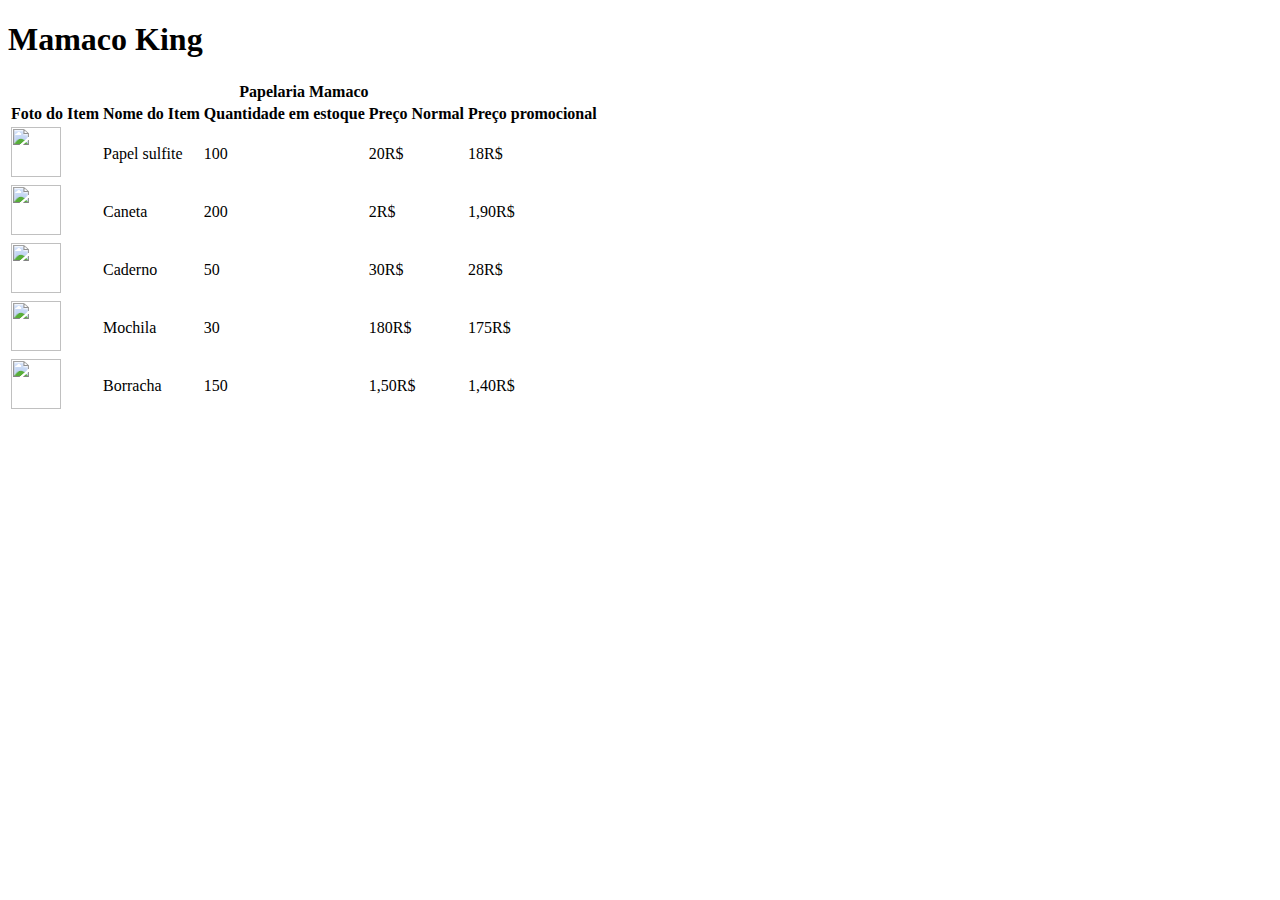
==== Atividade_02/index.html @ 6abbca8b "Tebela Mamaco King" ====
<!DOCTYPE html>
<html lang="pt-br">
<head>
    <meta charset="UTF-8">
    <meta http-equiv="X-UA-Compatible" content="IE=edge">
    <meta name="viewport" content="width=device-width, initial-scale=1.0">
    <title>Mamaco King</title>
    <link rel="stylesheet" href="/css/style.css">
</head>
<body>
        <div class="container">
            <h1>Mamaco King</h1>
            <table>
                <thead>
                    <tr>
                        <th colspan=5">Papelaria Mamaco</th>
                    </tr>
                    <tr>
                        <th>Foto do Item</th>
                        <th>Nome do Item</th>
                        <th>Quantidade em estoque</th>
                        <th>Preço Normal</th>
                        <th>Preço promocional</th>
                    </tr>
                </thead>
                <tbody>
                    <tr>
                        <td><img src="https://cf.shopee.com.br/file/8b85caeb0e19c1b3f130ddc52dac8f40" alt="" height="50px" width="50px"></td>
                        <td>Papel sulfite</td>
                        <td>100</td>
                        <td>20R$</td>
                        <td>18R$</td>
                    </tr>
                    <tr>
                        <td><img src="https://suprinform.vteximg.com.br/arquivos/ids/169591/023003002--1-.jpg?v=636619018011830000" alt="" height="50px" width="50px"></td>
                        <td>Caneta</td>
                        <td>200</td>
                        <td>2R$</td>
                        <td>1,90R$</td>
                    </tr>
                    <tr>
                        <td><img src="https://images.tcdn.com.br/img/img_prod/639335/caderno_universitario_neon_10_materias_160_folhas_tilibra_12949_1_7730d626629fc45abf1b090ed3dec01c.jpeg" alt="" height="50px" width="50px"></td>
                        <td>Caderno</td>
                        <td>50</td>
                        <td>30R$</td>
                        <td>28R$</td>
                    </tr>
                    <tr>
                        <td><img src="http://cdn.shopify.com/s/files/1/0459/6488/6172/products/5b4242e2a93dab388c3c1fd06dae47232a11cf138d1c49e4a86d7c92e5802ba1.jpg?v=1678891037" alt="" height="50px" width="50px"></td>
                        <td>Mochila</td>
                        <td>30</td>
                        <td>180R$</td>
                        <td>175R$</td>
                    </tr>
                    <tr>
                        <td><img src="https://graffite.vteximg.com.br/arquivos/ids/158254-1000-1000/931ef9c5-bad2-497f-932e-73273d7ee11e.jpg?v=636207870233230000" alt="" height="50px" width="50px"></td>
                        <td>Borracha</td>
                        <td>150</td>
                        <td>1,50R$</td>
                        <td>1,40R$</td>
                    </tr>
                </tbody>
        </div>
</body>
</html>
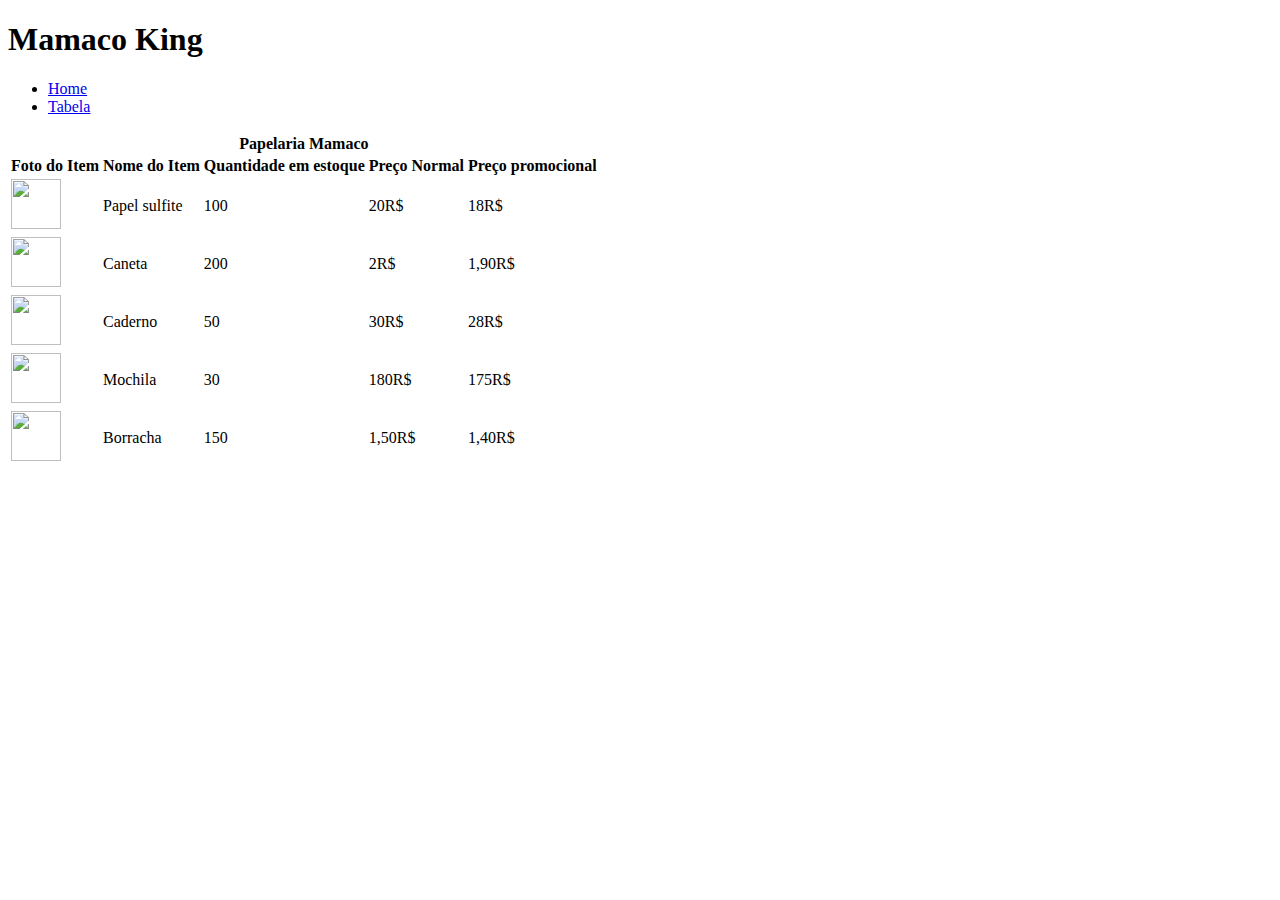
==== commit 8d6d8935: "Formulário Mamaco king" ====
--- a/Atividade_02/index.html
+++ b/Atividade_02/index.html
@@ -1,65 +1,88 @@
 <!DOCTYPE html>
 <html lang="pt-br">
+
 <head>
-    <meta charset="UTF-8">
-    <meta http-equiv="X-UA-Compatible" content="IE=edge">
-    <meta name="viewport" content="width=device-width, initial-scale=1.0">
-    <title>Mamaco King</title>
-    <link rel="stylesheet" href="/css/style.css">
+	<meta charset="UTF-8">
+	<meta http-equiv="X-UA-Compatible" content="IE=edge">
+	<meta name="viewport" content="width=device-width, initial-scale=1.0">
+	<title>Mamaco King</title>
+	<link rel="stylesheet" href="/css/style.css">
 </head>
+
 <body>
-        <div class="container">
-            <h1>Mamaco King</h1>
-            <table>
-                <thead>
-                    <tr>
-                        <th colspan=5">Papelaria Mamaco</th>
-                    </tr>
-                    <tr>
-                        <th>Foto do Item</th>
-                        <th>Nome do Item</th>
-                        <th>Quantidade em estoque</th>
-                        <th>Preço Normal</th>
-                        <th>Preço promocional</th>
-                    </tr>
-                </thead>
-                <tbody>
-                    <tr>
-                        <td><img src="https://cf.shopee.com.br/file/8b85caeb0e19c1b3f130ddc52dac8f40" alt="" height="50px" width="50px"></td>
-                        <td>Papel sulfite</td>
-                        <td>100</td>
-                        <td>20R$</td>
-                        <td>18R$</td>
-                    </tr>
-                    <tr>
-                        <td><img src="https://suprinform.vteximg.com.br/arquivos/ids/169591/023003002--1-.jpg?v=636619018011830000" alt="" height="50px" width="50px"></td>
-                        <td>Caneta</td>
-                        <td>200</td>
-                        <td>2R$</td>
-                        <td>1,90R$</td>
-                    </tr>
-                    <tr>
-                        <td><img src="https://images.tcdn.com.br/img/img_prod/639335/caderno_universitario_neon_10_materias_160_folhas_tilibra_12949_1_7730d626629fc45abf1b090ed3dec01c.jpeg" alt="" height="50px" width="50px"></td>
-                        <td>Caderno</td>
-                        <td>50</td>
-                        <td>30R$</td>
-                        <td>28R$</td>
-                    </tr>
-                    <tr>
-                        <td><img src="http://cdn.shopify.com/s/files/1/0459/6488/6172/products/5b4242e2a93dab388c3c1fd06dae47232a11cf138d1c49e4a86d7c92e5802ba1.jpg?v=1678891037" alt="" height="50px" width="50px"></td>
-                        <td>Mochila</td>
-                        <td>30</td>
-                        <td>180R$</td>
-                        <td>175R$</td>
-                    </tr>
-                    <tr>
-                        <td><img src="https://graffite.vteximg.com.br/arquivos/ids/158254-1000-1000/931ef9c5-bad2-497f-932e-73273d7ee11e.jpg?v=636207870233230000" alt="" height="50px" width="50px"></td>
-                        <td>Borracha</td>
-                        <td>150</td>
-                        <td>1,50R$</td>
-                        <td>1,40R$</td>
-                    </tr>
-                </tbody>
-        </div>
+	<header>
+		<div class="header-logo">
+			<h1>Mamaco King</h1>
+		</div>
+		<div class="header-menu">
+			<ul>
+				<li><a href="/form.html">Home</a></li>
+				<li><a href="/index.html">Tabela</a></li>
+			</ul>
+		</div>
+	</header>
+	<main>
+		<div class="main-content">
+			<table>
+				<thead>
+					<tr>
+						<th colspan=5">Papelaria Mamaco</th>
+					</tr>
+					<tr>
+						<th>Foto do Item</th>
+						<th>Nome do Item</th>
+						<th>Quantidade em estoque</th>
+						<th>Preço Normal</th>
+						<th>Preço promocional</th>
+					</tr>
+				</thead>
+				<tbody>
+					<tr>
+						<td><img src="https://cf.shopee.com.br/file/8b85caeb0e19c1b3f130ddc52dac8f40" alt="" height="50px"
+								width="50px"></td>
+						<td>Papel sulfite</td>
+						<td>100</td>
+						<td>20R$</td>
+						<td>18R$</td>
+					</tr>
+					<tr>
+						<td><img src="https://suprinform.vteximg.com.br/arquivos/ids/169591/023003002--1-.jpg?v=636619018011830000"
+								alt="" height="50px" width="50px"></td>
+						<td>Caneta</td>
+						<td>200</td>
+						<td>2R$</td>
+						<td>1,90R$</td>
+					</tr>
+					<tr>
+						<td><img
+								src="https://images.tcdn.com.br/img/img_prod/639335/caderno_universitario_neon_10_materias_160_folhas_tilibra_12949_1_7730d626629fc45abf1b090ed3dec01c.jpeg"
+								alt="" height="50px" width="50px"></td>
+						<td>Caderno</td>
+						<td>50</td>
+						<td>30R$</td>
+						<td>28R$</td>
+					</tr>
+					<tr>
+						<td><img
+								src="http://cdn.shopify.com/s/files/1/0459/6488/6172/products/5b4242e2a93dab388c3c1fd06dae47232a11cf138d1c49e4a86d7c92e5802ba1.jpg?v=1678891037"
+								alt="" height="50px" width="50px"></td>
+						<td>Mochila</td>
+						<td>30</td>
+						<td>180R$</td>
+						<td>175R$</td>
+					</tr>
+					<tr>
+						<td><img
+								src="https://graffite.vteximg.com.br/arquivos/ids/158254-1000-1000/931ef9c5-bad2-497f-932e-73273d7ee11e.jpg?v=636207870233230000"
+								alt="" height="50px" width="50px"></td>
+						<td>Borracha</td>
+						<td>150</td>
+						<td>1,50R$</td>
+						<td>1,40R$</td>
+					</tr>
+				</tbody>
+		</div>
+	</main>
 </body>
+
 </html>